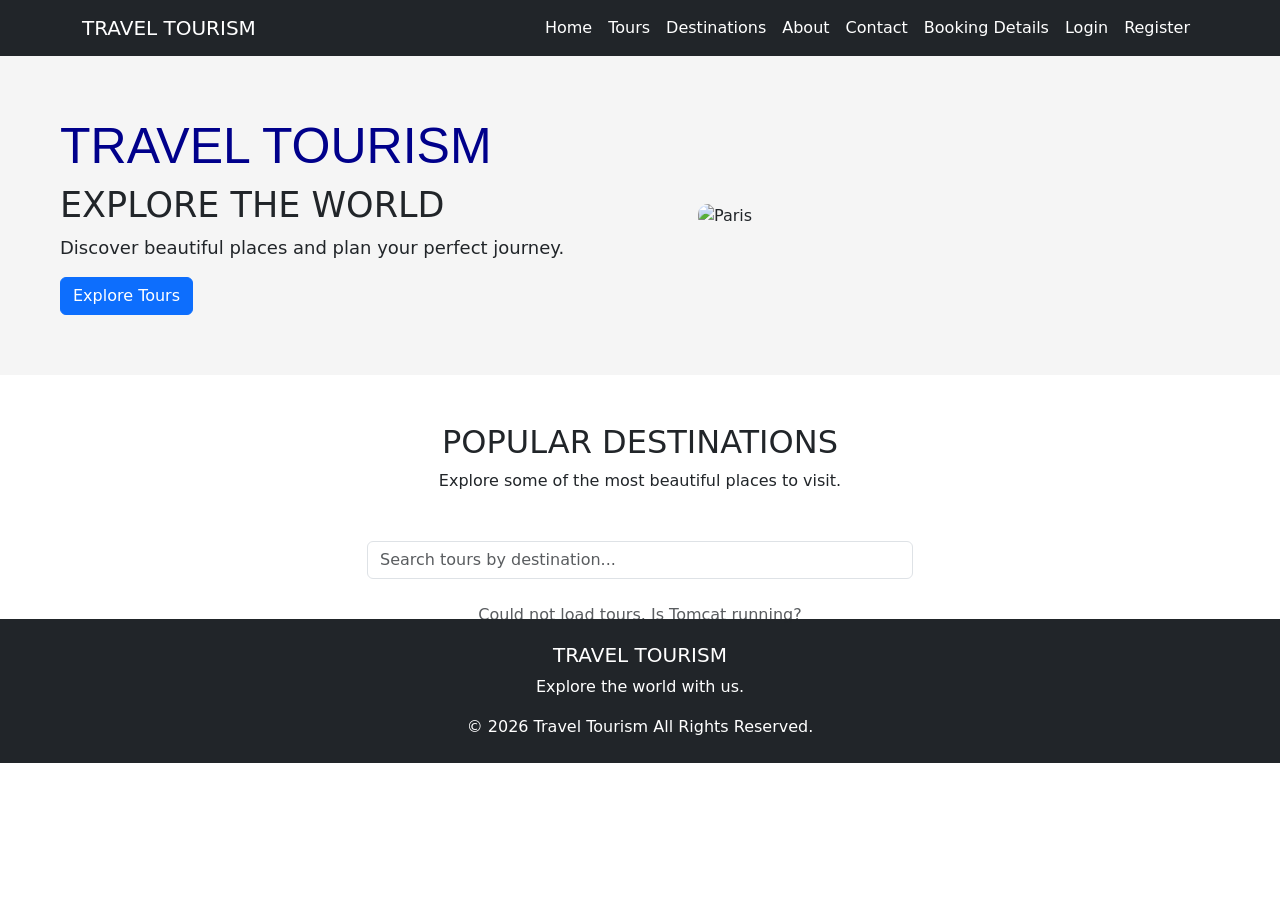
==== src/main/webapp/Index.html @ 11f5938f "Travel Tourism project: tours, hotels, booking and admin pages" ====
<!DOCTYPE html>
<html>
<head>
    <meta charset="UTF-8">
    <title>TRAVEL STORIES</title>
    <link rel="stylesheet" href="Style.css">
    <link href="https://cdn.jsdelivr.net/npm/bootstrap@5.3.3/dist/css/bootstrap.min.css" rel="stylesheet">
</head>
<body>

    <nav class="navbar navbar-expand-lg bg-dark">
        <div class="container">
            <a class="navbar-brand text-white" href="#">TRAVEL TOURISM</a>
            <button class="navbar-toggler bg-light" type="button" data-bs-toggle="collapse" data-bs-target="#navbarNav">
                <span class="navbar-toggler-icon"></span>
            </button>
            <div class="collapse navbar-collapse" id="navbarNav">
                <div class="navbar-nav ms-auto">
                    <a class="nav-link text-white" href="#">Home</a>
                    <a class="nav-link text-white" href="#">Tours</a>
                    <a class="nav-link text-white" href="#">Destinations</a>
                    <a class="nav-link text-white" href="#">About</a>
                    <a class="nav-link text-white" href="#">Contact</a>
                    <a class="nav-link text-white" href="booking-details.html">Booking Details</a>
                    <span id="userGreeting" class="nav-link text-warning" style="display:none;"></span>
                    <a class="nav-link text-white" href="#" id="loginNavBtn">Login</a>
                    <a class="nav-link text-white" href="#" id="registerNavBtn">Register</a>
                    <a class="nav-link text-white" href="#" id="myBookingsNavBtn" style="display:none;">My Bookings</a>
                    <a class="nav-link text-white" href="admin-menu.html" id="adminNavBtn" style="display:none;">Admin</a>
                    <a class="nav-link text-white" href="#" id="logoutNavBtn" style="display:none;">Logout</a>
                </div>
            </div>
        </div>
    </nav>

    <section class="hero">
        <div class="hero-content">
            <h1>TRAVEL TOURISM</h1>
            <h2>EXPLORE THE WORLD</h2>
            <p>Discover beautiful places and plan your perfect journey.</p>
            <a href="#" class="btn btn-primary" id="exploreBtn">Explore Tours</a>
        </div>
        <div class="hero-image">
            <img src="https://media.istockphoto.com/id/2182187814/photo/eiffel-tower-paris.jpg?s=612x612&w=0&k=20&c=Es2lsyBpjjAZhfaxaxFsj-JILRtwLiwlL_GqRd8b8II=" alt="Paris">
        </div>
    </section>

    <div class="text-center my-5">
        <h2>POPULAR DESTINATIONS</h2>
        <p>Explore some of the most beautiful places to visit.</p>
    </div>

    <div class="container" id="toursSection">
        <div class="row mb-4">
            <div class="col-md-6 mx-auto">
                <input type="text" id="tourSearch" class="form-control"
                       placeholder="Search tours by destination...">
            </div>
        </div>

        <p id="noToursMessage" class="text-center text-muted" style="display:none;">
            No tours found.
        </p>

        <div class="row g-4" id="tourList"></div>
    </div>

    <div id="tourDetails" class="container my-5" style="display: none;">
        <div class="card shadow">
            <div class="card-body text-center">
                <h2 id="tourName"></h2>
                <p id="tourDuration"></p>
                <p id="tourPrice"></p>
                <p id="tourDescription"></p>

                <div id="hotelSection" class="text-start mx-auto" style="max-width: 500px; display: none;">
                    <hr>
                    <p class="fw-bold mb-1">Hotels for this tour</p>
                    <ul id="hotelList" class="mb-3"></ul>
                </div>

                <button id="closeDetails" class="btn btn-secondary">Close</button>
                <button id="bookNowBtn" class="btn btn-primary">Book Now</button>
            </div>
        </div>
    </div>

    <div id="authSection" class="container my-5" style="display: none;">
        <div class="card shadow">
            <div class="card-body">
                <h2 class="text-center" id="authTitle">Login</h2>

                <div id="authMessage" class="alert" style="display:none;"></div>

                <form id="loginForm">
                    <div class="mb-3">
                        <label for="loginEmail" class="form-label">Email</label>
                        <input type="email" id="loginEmail" class="form-control" required>
                    </div>
                    <div class="mb-3">
                        <label for="loginPassword" class="form-label">Password</label>
                        <input type="password" id="loginPassword" class="form-control" required>
                    </div>
                    <button type="submit" class="btn btn-primary">Login</button>
                </form>

                <form id="registerForm" style="display:none;">
                    <div class="mb-3">
                        <label for="registerName" class="form-label">Name</label>
                        <input type="text" id="registerName" class="form-control" required>
                    </div>
                    <div class="mb-3">
                        <label for="registerEmail" class="form-label">Email</label>
                        <input type="email" id="registerEmail" class="form-control" required>
                    </div>
                    <div class="mb-3">
                        <label for="registerPassword" class="form-label">Password</label>
                        <input type="password" id="registerPassword" class="form-control" required>
                    </div>
                    <button type="submit" class="btn btn-primary">Create Account</button>
                </form>

                <p class="text-center mt-3">
                    <a href="#" id="switchAuth">New here? Register</a>
                </p>
                <div class="text-center">
                    <button type="button" id="closeAuth" class="btn btn-secondary">Close</button>
                </div>
            </div>
        </div>
    </div>

    <div id="myBookingsSection" class="container my-5" style="display: none;">
        <div class="card shadow">
            <div class="card-body">
                <h2 class="text-center">My Bookings</h2>

                <div id="myBookingsMessage" class="alert" style="display:none;"></div>

                <p id="myBookingsEmpty" class="text-center text-muted" style="display:none;">
                    You have no bookings yet.
                </p>

                <div style="overflow-x: auto;">
                    <table class="table table-striped mt-3">
                        <thead>
                            <tr>
                                <th>ID</th>
                                <th>Destination</th>
                                <th>Hotels</th>
                                <th>Room</th>
                                <th>Travel Date</th>
                                <th>People</th>
                                <th>Booked On</th>
                                <th></th>
                            </tr>
                        </thead>
                        <tbody id="myBookingsBody"></tbody>
                    </table>
                </div>

                <div class="text-center">
                    <button type="button" id="closeMyBookings" class="btn btn-secondary">Close</button>
                </div>
            </div>
        </div>
    </div>

    <div id="bookingForm" class="container my-5" style="display: none;">
        <div class="card shadow">
            <div class="card-body">
                <h2 class="text-center">Book Your Tour</h2>

                <div id="bookingMessage" class="alert" style="display:none;"></div>

                <form id="bookingFormElement">
                    <div class="row">
                        <div class="col-md-6 mb-3">
                            <label for="customerName" class="form-label">Name</label>
                            <input type="text" id="customerName" class="form-control" readonly>
                        </div>
                        <div class="col-md-6 mb-3">
                            <label for="bookingTourName" class="form-label">Tour</label>
                            <input type="text" id="bookingTourName" class="form-control" readonly>
                        </div>
                    </div>

                    <div id="hotelFields">
                        <p class="text-muted mb-2">Choose up to 3 hotels. One room is held at each hotel you pick.</p>
                        <div class="row">
                            <div class="col-md-4 mb-3">
                                <label for="hotel1" class="form-label">Hotel 1</label>
                                <select id="hotel1" class="form-select"></select>
                            </div>
                            <div class="col-md-4 mb-3">
                                <label for="hotel2" class="form-label">Hotel 2</label>
                                <select id="hotel2" class="form-select"></select>
                            </div>
                            <div class="col-md-4 mb-3">
                                <label for="hotel3" class="form-label">Hotel 3</label>
                                <select id="hotel3" class="form-select"></select>
                            </div>
                        </div>
                    </div>

                    <div class="row">
                        <div class="col-md-4 mb-3">
                            <label for="roomType" class="form-label">Room Type</label>
                            <select id="roomType" class="form-select">
                                <option value="NONAC">Non-AC</option>
                                <option value="AC">AC</option>
                            </select>
                        </div>
                        <div class="col-md-4 mb-3">
                            <label for="travelDate" class="form-label">Travel Date</label>
                            <input type="date" id="travelDate" class="form-control" required>
                        </div>
                        <div class="col-md-4 mb-3">
                            <label for="numberOfPeople" class="form-label">Number of People</label>
                            <input type="number" id="numberOfPeople" class="form-control" min="1" required>
                        </div>
                    </div>

                    <button type="submit" class="btn btn-primary">Book</button>
                    <button type="button" id="closeBooking" class="btn btn-secondary">Close</button>
                </form>
            </div>
        </div>
    </div>

    <footer class="bg-dark text-white text-center py-4">
        <div class="container">
            <h5>TRAVEL TOURISM</h5>
            <p>Explore the world with us.</p>
            <p class="mb-0">&copy; 2026 Travel Tourism All Rights Reserved.</p>
        </div>
    </footer>

    <script src="https://cdn.jsdelivr.net/npm/bootstrap@5.3.3/dist/js/bootstrap.bundle.min.js"></script>
    <script src="Script.js"></script>

</body>
</html>
---- src/main/webapp/Style.css ----
#main-title {
    color: darkblue;
    font-family: Arial;
}


.card-img-top {
    height: 200px;
    object-fit: cover;
}


.card {
    height: 100%;
    border-radius: 10px;
    overflow: hidden;
    transition: transform 0.3s;
}


.card:hover {
    transform: translateY(-5px);
}
.hero {
    display: flex;
    align-items: center;
    justify-content: space-between;
    padding: 60px;
    background-color: #f5f5f5;
}

.hero-content {
    width: 50%;
}

.hero-content h1 {
    color: darkblue;
    font-family: Arial;
    font-size: 50px;
}

.hero-content h2 {
    font-size: 35px;
}

.hero-content p {
    font-size: 18px;
}

.hero-image {
    width: 45%;
}

.hero-image img {
    width: 100%;
    border-radius: 10px;
}
#authSection .card {
    max-width: 600px;
    margin: 0 auto;
    padding: 20px;
}
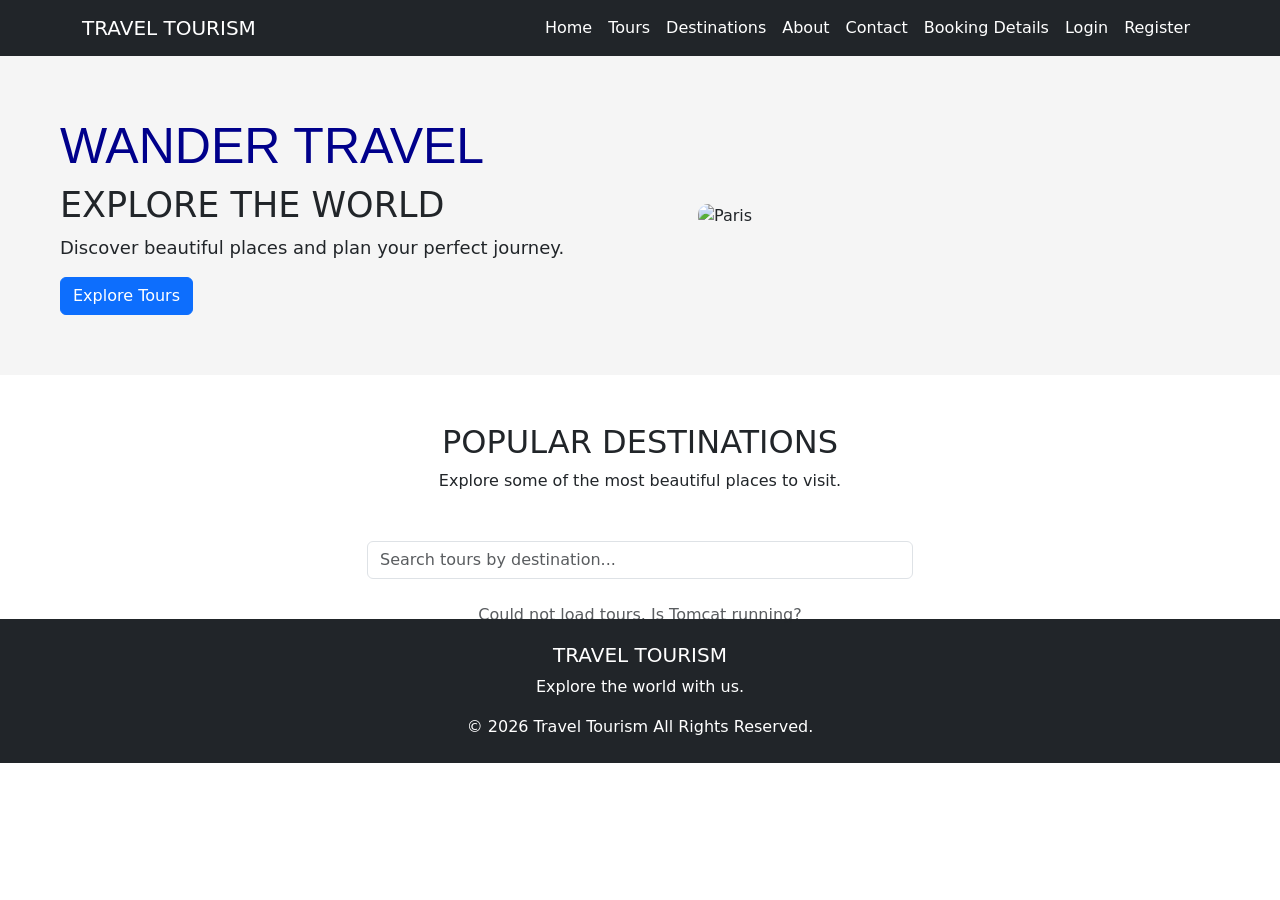
==== commit 77b0fdcc: "Updated Travel Tourism project" ====
--- a/src/main/webapp/Index.html
+++ b/src/main/webapp/Index.html
@@ -35,7 +35,7 @@
 
     <section class="hero">
         <div class="hero-content">
-            <h1>TRAVEL TOURISM</h1>
+            <h1>WANDER TRAVEL </h1>
             <h2>EXPLORE THE WORLD</h2>
             <p>Discover beautiful places and plan your perfect journey.</p>
             <a href="#" class="btn btn-primary" id="exploreBtn">Explore Tours</a>
